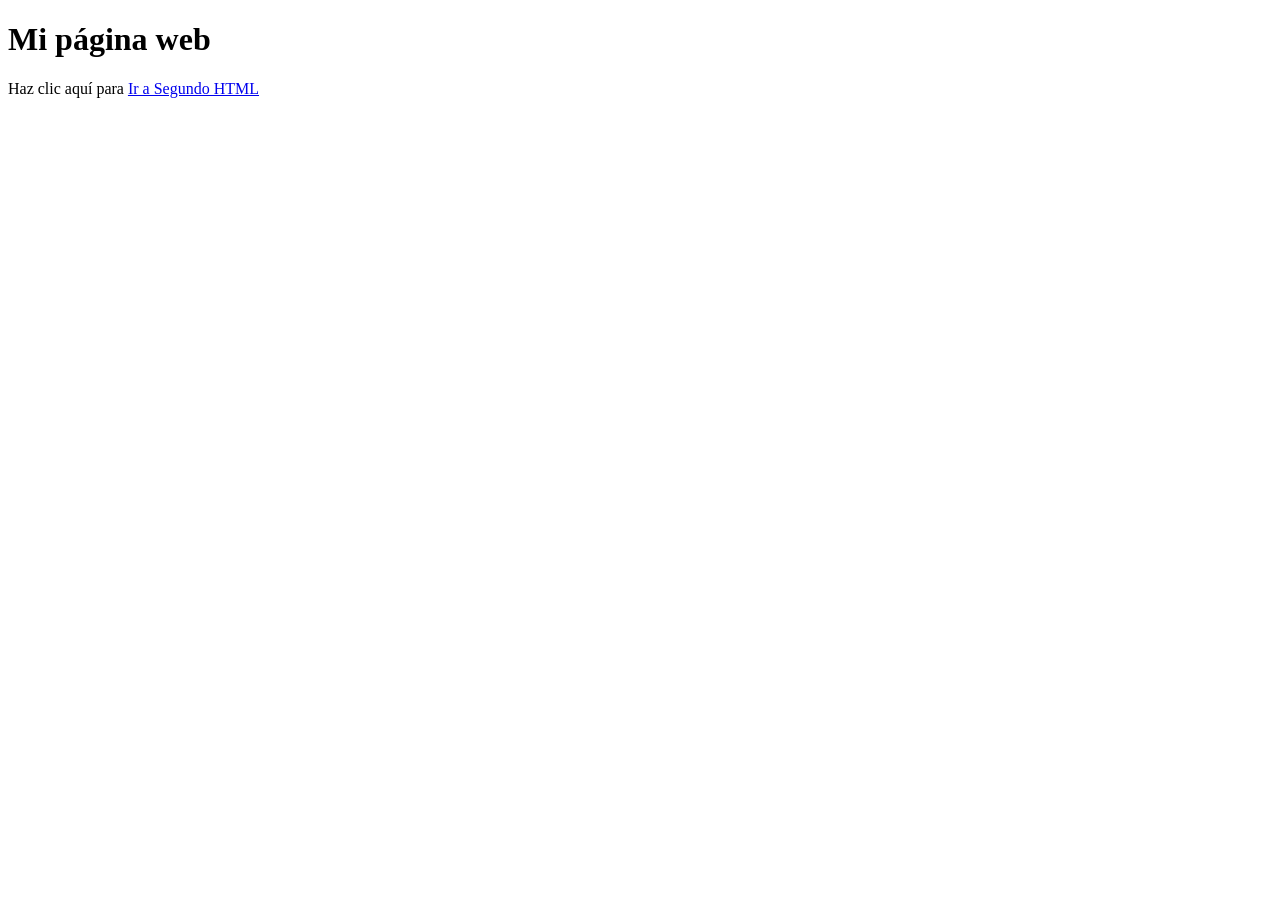
==== Prueba/segundo.html @ 87e0a326 "Create segundo.html" ====
<!DOCTYPE html>
<html lang="es">
<head>
    <meta charset="UTF-8">
    <meta name="viewport" content="width=device-width, initial-scale=1.0">
    <title>Proyectojava</title>

    <link rel="stylesheet" href="../segundaprueba/primero.css">

</head>
<body>

    <h1>Mi página web</h1>

    <p>Haz clic aquí para <a href="../segundaprueba/index.html">Ir a Segundo HTML</a></p>


    <script src="../prueba/script.js"></script>
</body>
</html>
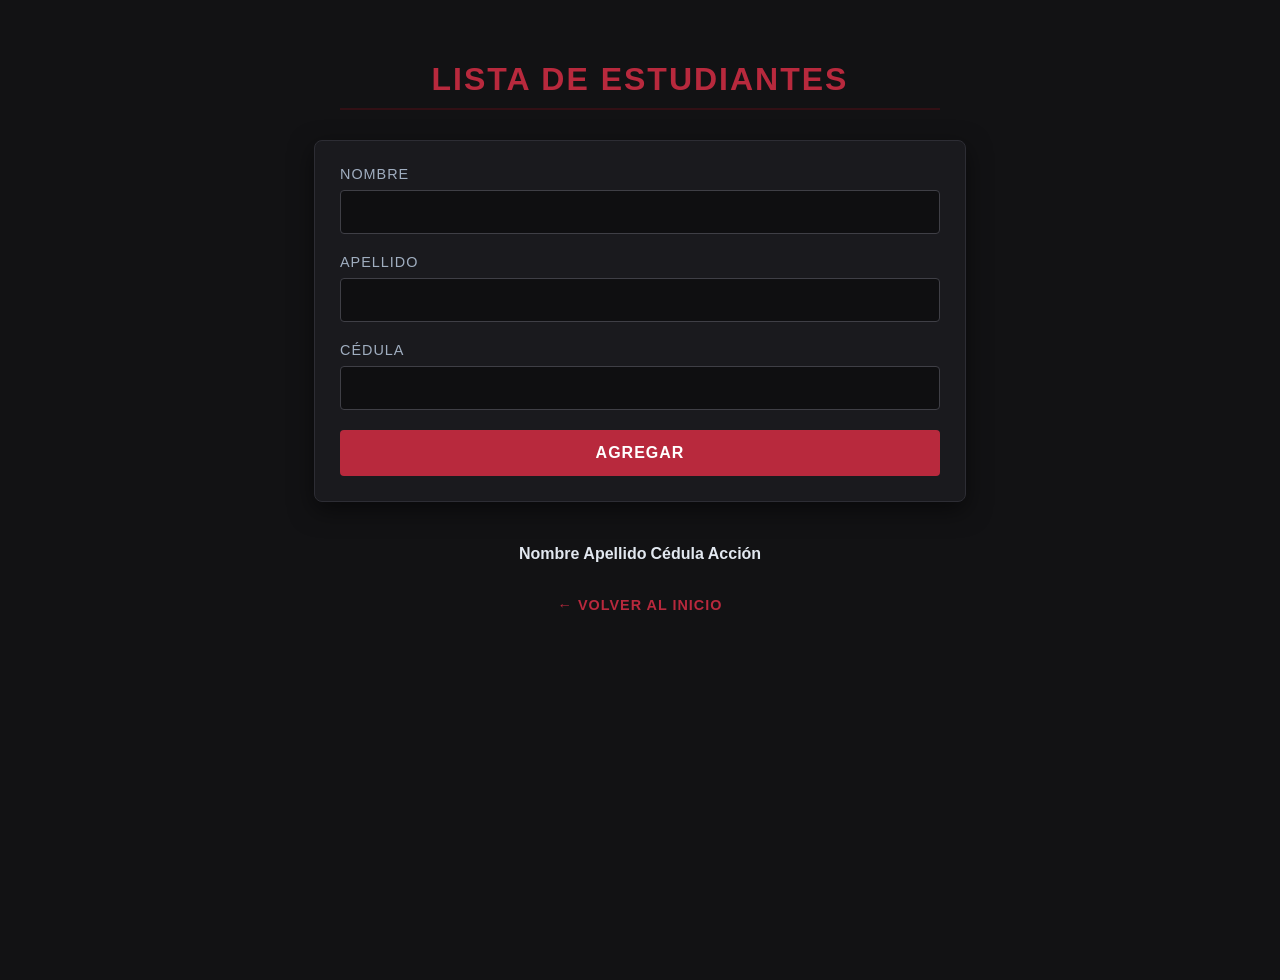
==== commit b8c3ae55: "Update segundo.html" ====
--- a/Prueba/segundo.html
+++ b/Prueba/segundo.html
@@ -3,18 +3,53 @@
 <head>
     <meta charset="UTF-8">
     <meta name="viewport" content="width=device-width, initial-scale=1.0">
-    <title>Proyectojava</title>
-
-    <link rel="stylesheet" href="../segundaprueba/primero.css">
-
+    <title>Lista de estudiantes</title>
+    <!-- Sale de segundaprueba y entra a Prueba para buscar los estilos -->
+    <link rel="stylesheet" href="../Prueba/segundo.css">
 </head>
 <body>
 
-    <h1>Mi página web</h1>
+    <h1>Lista de estudiantes</h1>
 
-    <p>Haz clic aquí para <a href="../segundaprueba/index.html">Ir a Segundo HTML</a></p>
+    <form>
+        <p>
+            <label for="nombre">Nombre</label>
+            <input type="text" id="nombre">
+        </p>
+        
+        <p>
+            <label for="apellido">Apellido</label>
+            <input type="text" id="apellido">
+        </p>
+        
+        <p>
+            <label for="cedula">Cédula</label>
+            <input type="text" id="cedula">
+        </p>
 
+        <p>
+            <button type="button" id="btnagregar">Agregar</button>
+        </p>
+    </form>
 
-    <script src="../prueba/script.js"></script>
+    <table>
+        <thead>
+            <tr>
+                <th>Nombre</th>
+                <th>Apellido</th>
+                <th>Cédula</th>
+                <th>Acción</th>
+            </tr>
+        </thead>
+        <tbody>
+        </tbody>
+    </table>
+
+    <p style="margin-top: 30px;">
+        <a href="../index.html" style="color: #b8293d; text-decoration: none; font-weight: bold; text-transform: uppercase; letter-spacing: 1px; font-size: 0.9rem;">
+            ← Volver al Inicio
+        </a>
+    </p>
+    <script src="../Prueba/script.js"></script>
 </body>
 </html>
--- a/Prueba/segundo.css
+++ b/Prueba/segundo.css
@@ -0,0 +1,96 @@
+body {
+    background-color: #121214;
+    color: #e2e8f0;
+    font-family: 'Segoe UI', Tahoma, Geneva, Verdana, sans-serif;
+    margin: 0;
+    padding: 40px 20px;
+    display: flex;
+    flex-direction: column;
+    align-items: center;
+    min-height: 100vh;
+}
+
+h1 {
+    color: #b8293d;
+    font-weight: 600;
+    letter-spacing: 2px;
+    text-transform: uppercase;
+    margin-bottom: 30px;
+    border-bottom: 2px solid #321015;
+    padding-bottom: 10px;
+    width: 100%;
+    max-width: 600px;
+    text-align: center;
+}
+
+form {
+    background-color: #1a1a1e;
+    padding: 25px;
+    border-radius: 8px;
+    border: 1px solid #2d2d34;
+    width: 100%;
+    max-width: 600px;
+    box-shadow: 0 8px 24px rgba(0, 0, 0, 0.5);
+    margin-bottom: 40px;
+}
+
+form p {
+    display: flex;
+    flex-direction: column;
+    margin: 0 0 20px 0;
+}
+
+form p:last-child {
+    margin-bottom: 0;
+}
+
+label {
+    font-size: 0.9rem;
+    color: #a0aec0;
+    margin-bottom: 8px;
+    text-transform: uppercase;
+    letter-spacing: 1px;
+}
+
+input[type="text"] {
+    background-color: #0f0f11;
+    color: #ffffff;
+    border: 1px solid #3f3f46;
+    padding: 12px;
+    font-size: 1rem;
+    border-radius: 4px;
+    transition: all 0.3s ease;
+}
+
+input[type="text"]:focus {
+    outline: none;
+    border-color: #b8293d;
+    box-shadow: 0 0 8px rgba(184, 41, 61, 0.4);
+}
+
+button {
+    background-color: #b8293d;
+    color: #ffffff;
+    border: none;
+    padding: 14px;
+    font-size: 1rem;
+    font-weight: bold;
+    text-transform: uppercase;
+    letter-spacing: 1px;
+    border-radius: 4px;
+    cursor: pointer;
+    transition: background-color 0.3s ease, transform 0.1s ease;
+}
+
+button:hover {
+    background-color: #941e2f;
+}
+
+button:active {
+    transform: scale(0.98);
+}
+
+table button {
+    background-color: #2d2d34;
+    color: #e2e8f0;
+    padding:
